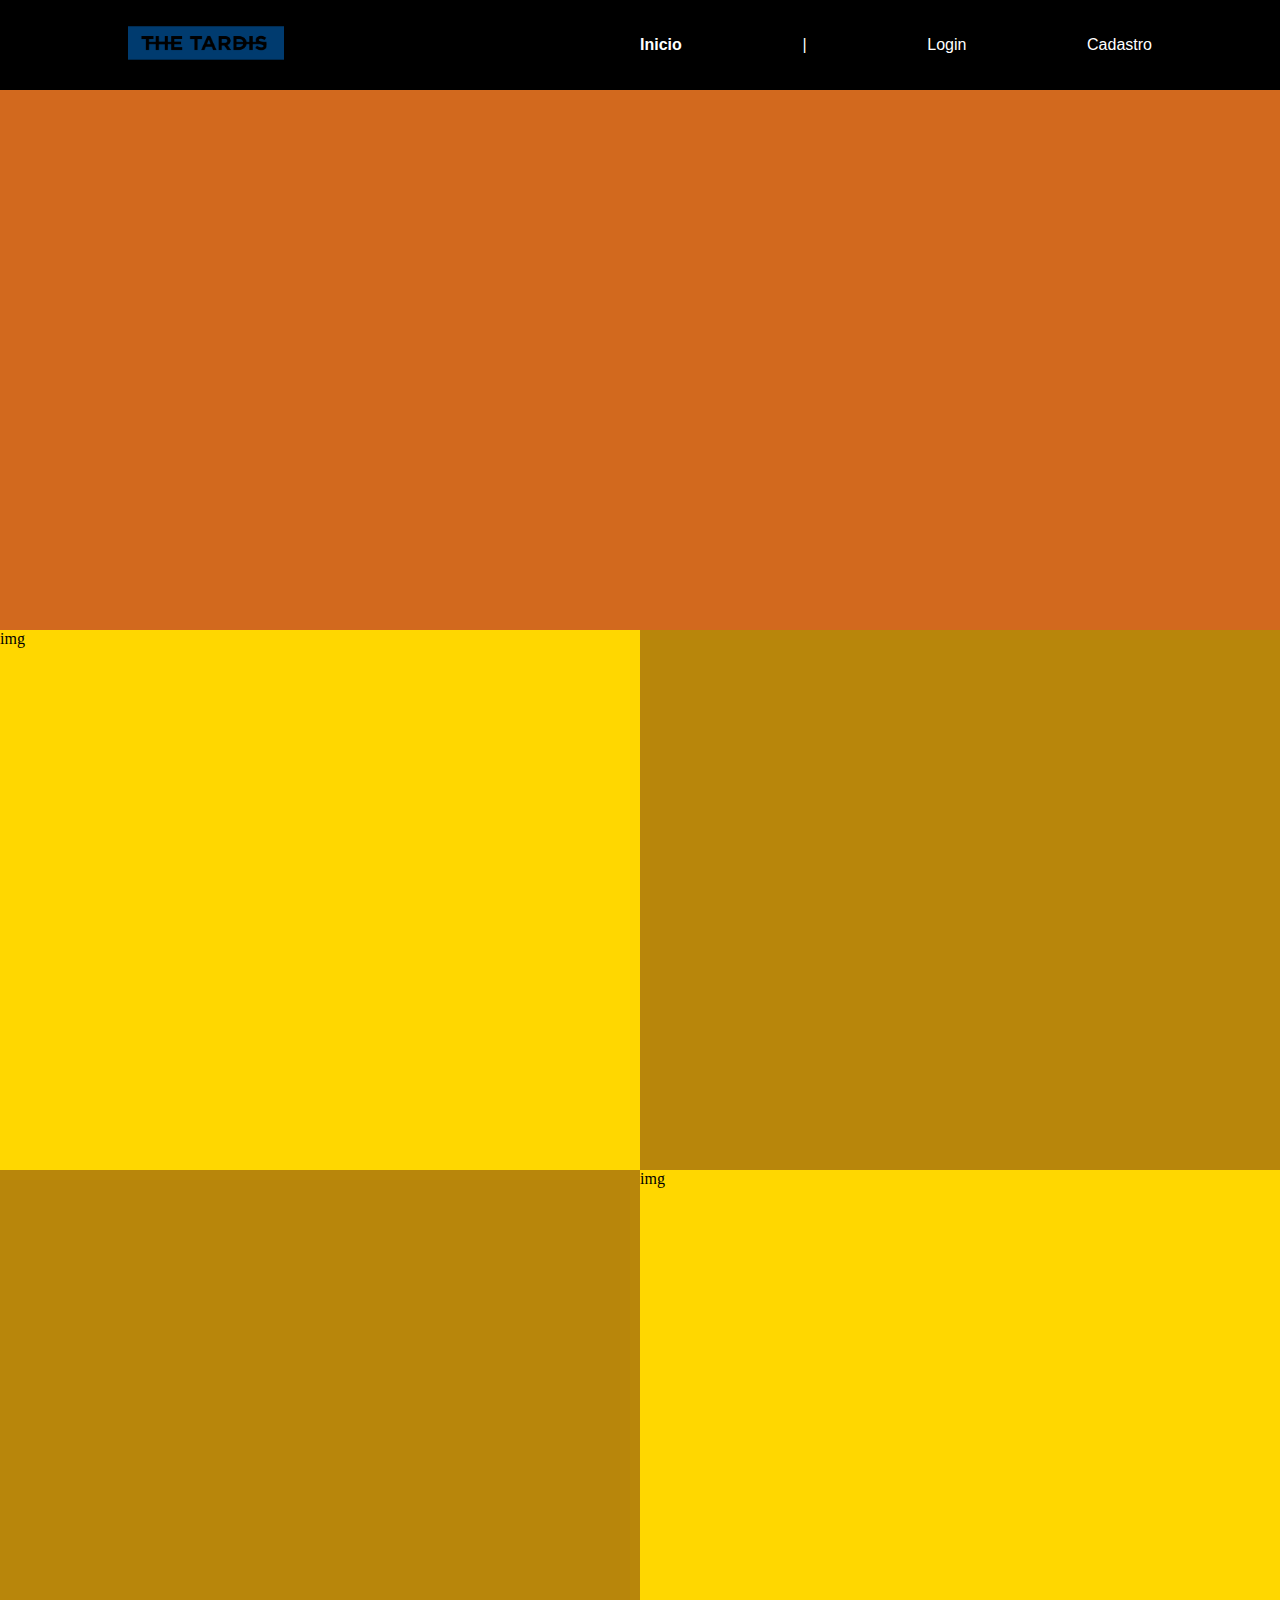
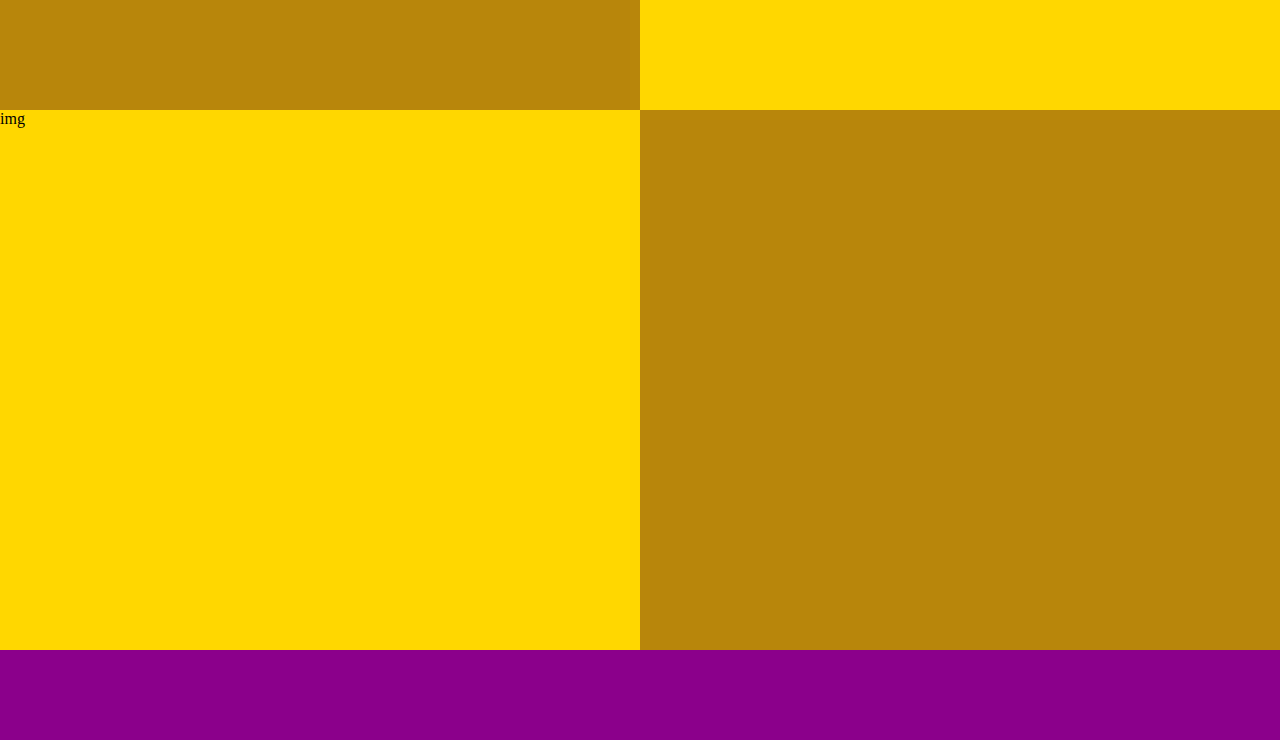
==== index.html @ 59e6b90a "css e sem conteudo no site" ====
<!DOCTYPE html>
<html lang="en">
<head>
    <meta charset="UTF-8">
    <meta http-equiv="X-UA-Compatible" content="IE=edge">
    <meta name="viewport" content="width=device-width, initial-scale=1.0">
    <link rel="stylesheet" href="css/style.css">
    <title>Pagina principal</title>
</head>
<body>
    <div class="header">
        <div class="container">
            <img src="/logo/logo.png">
            <ul class="nav_bar">
                <li class="ativo"><a href="index.html">Inicio</a></li>
                
                <li>|</li>

                <li><a href="login.html"> Login</a></li>

                <li><a href="cadastro.html">Cadastro</a></li>
            </ul>
        </div>
    </div>
    <div class="imagens"></div>
    <div class="meio">
        <div class="conteudo">img</div>
        <div class="conteudo2">img</div>
        <div class="conteudo3">img</div>
    </div>
    
    <div class="rodape"></div>
</body>
</html>
---- css/style.css ----
*{
    margin: 0;
    padding: 0;
}
.header{
    width: 100vw;
    height: 10vh;
    background-color: rgb(0, 0, 0);
    color: white;
}
.container{
    width: 80%;
    height: 100%;
    margin: auto;
}
.header .container {
    display: flex;
    justify-content: space-between;
    align-items: center;
}
.nav_bar{
    display: flex;
    flex-direction: row;
    list-style: none;
    width: 50%;
    justify-content: space-between;
    font-family: Verdana, Geneva, Tahoma, sans-serif;
}

.nav_bar .ativo{
    font-weight: bolder;
}
.nav_bar li{
    color:rgb(255, 255, 255);
    font-weight: lighter;
}
.nav_bar li a{
    text-decoration: none;
    color:rgb(255, 255, 255);
}
.imagens{
    width: 100vw;
    height: 60vh;
    background-color: chocolate;
}

.meio{
    width: 100vw;
    height: 180vh;
    background-color: darkgoldenrod;
    display: flex;
    flex-direction: column;
}
.conteudo{
    width: 50%;
    height: 50%;
    background-color: gold;
}
.conteudo2{
    width: 50%;
    height: 50%;
    background-color: gold;
    margin-left: 50%;
}
.conteudo3{
    width: 50%;
    height: 50%;
    background-color: gold;
   
}
.rodape{
    width: 100vw;
    height: 10vh;
    background-color: darkmagenta;
}
div img{
    width: 156px;
    height: 106px;
    margin-top: 2px;
}
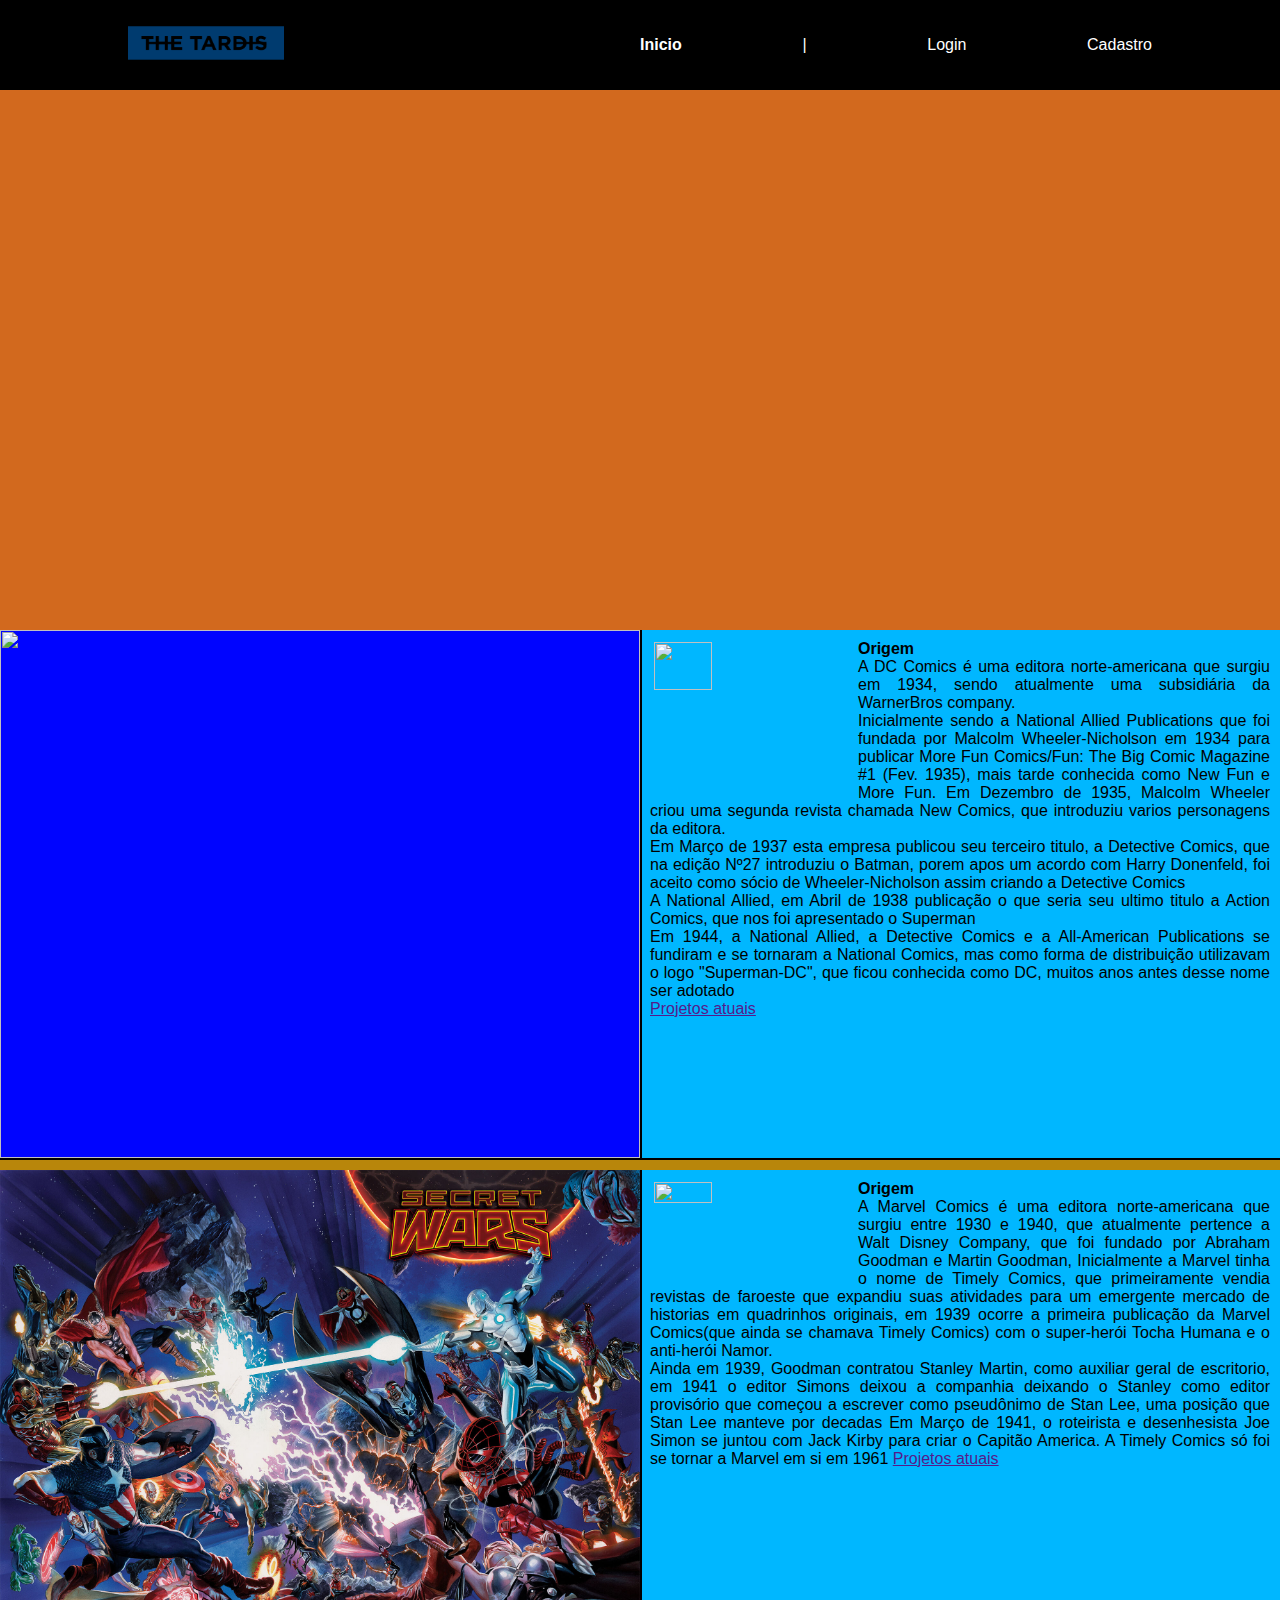
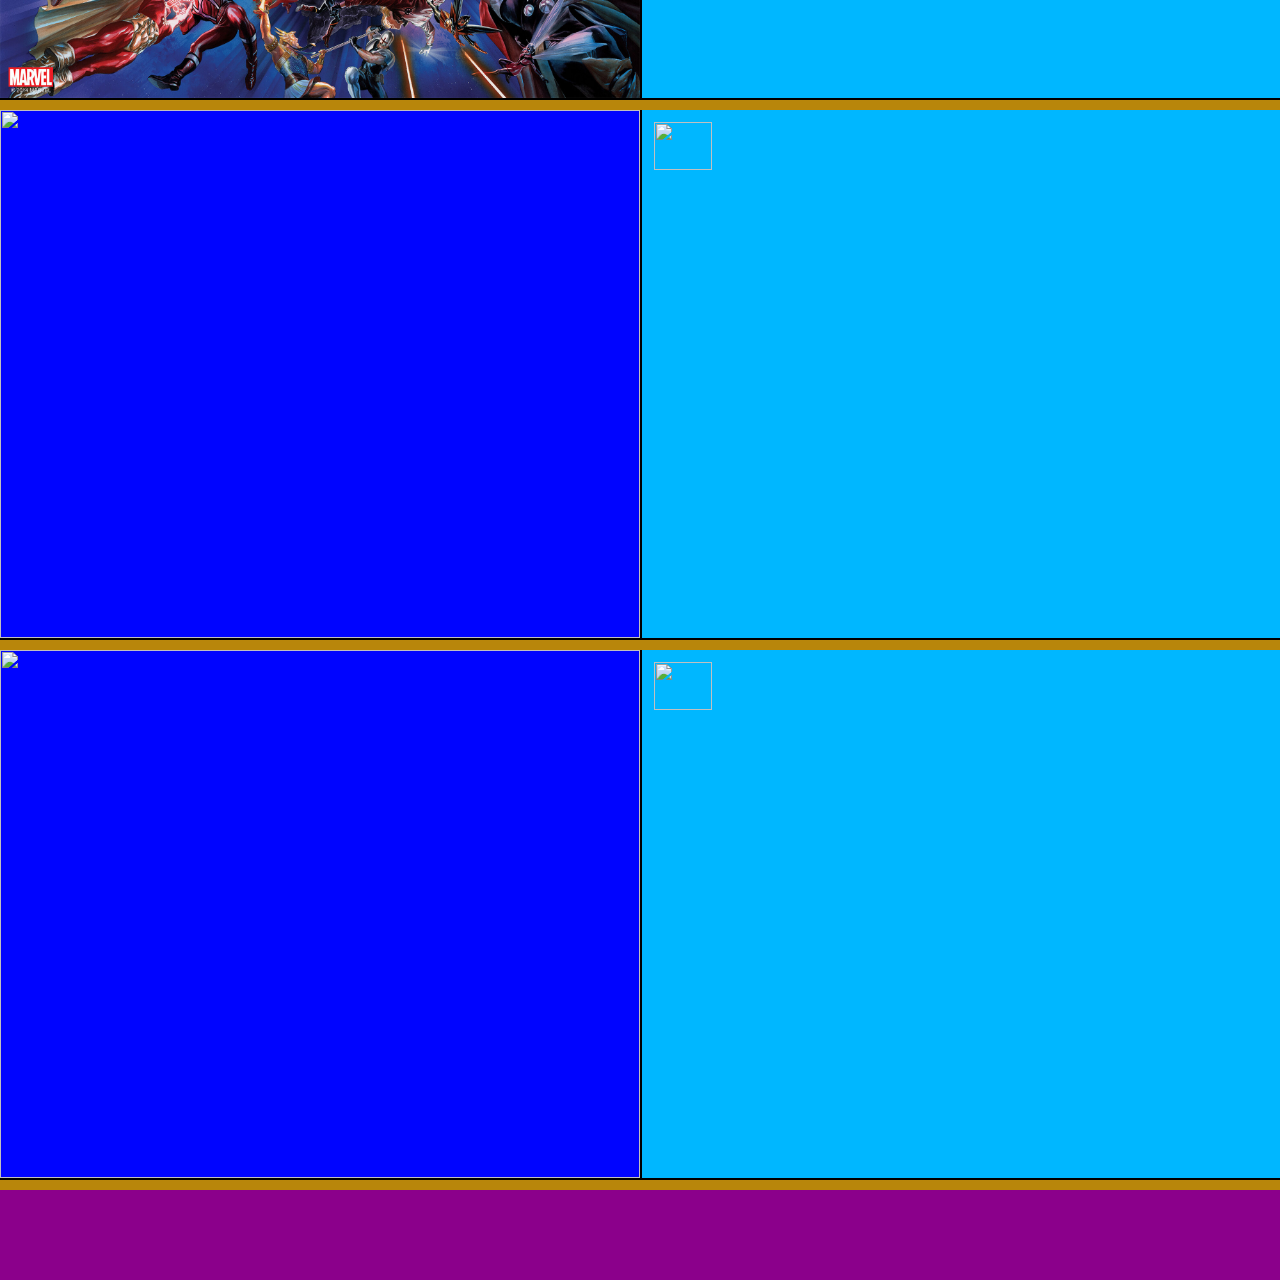
==== commit 1e289446: "Index feita" ====
--- a/index.html
+++ b/index.html
@@ -10,7 +10,7 @@
 <body>
     <div class="header">
         <div class="container">
-            <img src="/logo/logo.png">
+            <img src="/logo/logo.png" class="logo">
             <ul class="nav_bar">
                 <li class="ativo"><a href="index.html">Inicio</a></li>
                 
@@ -24,9 +24,51 @@
     </div>
     <div class="imagens"></div>
     <div class="meio">
-        <div class="conteudo">img</div>
-        <div class="conteudo2">img</div>
-        <div class="conteudo3">img</div>
+        <div class="conteudo">
+            <div class="texto"><img src="https://images8.alphacoders.com/974/974682.jpg" class="dc"></div>
+            <div class="imagem"><img src="https://i.pinimg.com/originals/b4/bc/dd/b4bcddfbdc97b2820537435676d51c06.jpg" class="dc_logo">
+                <div class="texto_dc"><b>Origem</b><br>
+                A DC Comics é uma editora norte-americana que surgiu em 1934, sendo atualmente uma subsidiária da WarnerBros company.<br>
+                Inicialmente sendo a National Allied Publications que foi fundada por Malcolm Wheeler-Nicholson em 
+                1934 para publicar More Fun Comics/Fun: The Big Comic Magazine #1 (Fev. 1935), mais tarde conhecida como New Fun e More Fun.
+                Em Dezembro de 1935, Malcolm Wheeler criou uma segunda revista chamada New Comics, que introduziu varios personagens da editora.<br>
+                Em Março de 1937 esta empresa publicou seu terceiro titulo, a Detective Comics, que na edição Nº27 introduziu o Batman, porem 
+                apos um acordo com Harry Donenfeld, foi aceito como sócio de Wheeler-Nicholson assim criando a Detective Comics<br>
+                A National Allied, em Abril de 1938 publicação o que seria seu ultimo titulo a Action Comics, que nos foi apresentado o Superman<br>
+                Em 1944, a National Allied, a Detective Comics e a All-American Publications se fundiram e se tornaram a National Comics,
+                mas como forma de distribuição utilizavam o logo "Superman-DC", que ficou conhecida como DC, muitos anos antes desse 
+                nome ser adotado<br>
+                <a href=""> Projetos atuais</a>
+                </div>
+            </div>
+        </div>
+        <div class="conteudo">
+            <div class="texto"><img src="logo/Secret_Wars_001.jpg" class="dc"></div>
+            <div class="imagem"><img src="https://upload.wikimedia.org/wikipedia/commons/thumb/b/b9/Marvel_Logo.svg/800px-Marvel_Logo.svg.png" class="marvel_logo"> 
+            <div class="texto_dc"><b>Origem</b><br>
+                A Marvel Comics é uma editora norte-americana que surgiu entre 1930 e 1940, que atualmente pertence a Walt Disney Company, que foi fundado por Abraham Goodman e Martin Goodman,
+                Inicialmente a Marvel tinha o nome de Timely Comics, que primeiramente vendia revistas de faroeste que expandiu suas atividades
+                para um emergente mercado de historias em quadrinhos originais,
+                em 1939 ocorre a primeira publicação da Marvel Comics(que ainda se chamava Timely Comics) com o super-herói Tocha Humana e o 
+                anti-herói Namor.<br>
+                Ainda em 1939, Goodman contratou Stanley Martin, como auxiliar geral de escritorio, em 1941 o editor Simons deixou a companhia
+                deixando o Stanley como editor provisório que começou a escrever como pseudônimo de Stan Lee, uma posição que Stan Lee manteve
+                por decadas
+                Em Março de 1941, o roteirista e desenhesista Joe Simon se juntou com Jack Kirby para criar o Capitão America.
+                A Timely Comics só foi se tornar a Marvel em si em 1961
+                <a href=""> Projetos atuais</a>
+            </div>
+            </div>
+        </div>
+        <div class="conteudo">
+            <div class="texto"><img src="https://images8.alphacoders.com/974/974682.jpg" class="dc"></div>
+            <div class="imagem"><img src="https://i.pinimg.com/originals/b4/bc/dd/b4bcddfbdc97b2820537435676d51c06.jpg" class="dc_logo"> </div>
+        </div>
+        <div class="conteudo">
+            <div class="texto"><img src="https://images8.alphacoders.com/974/974682.jpg" class="dc"></div>
+            <div class="imagem"><img src="https://i.pinimg.com/originals/b4/bc/dd/b4bcddfbdc97b2820537435676d51c06.jpg" class="dc_logo"> </div>
+        </div>
+        
     </div>
     
     <div class="rodape"></div>
--- a/css/style.css
+++ b/css/style.css
@@ -1,6 +1,7 @@
 *{
     margin: 0;
     padding: 0;
+    font-family: Verdana, Geneva, Tahoma, sans-serif;
 }
 .header{
     width: 100vw;
@@ -25,6 +26,7 @@
     width: 50%;
     justify-content: space-between;
     font-family: Verdana, Geneva, Tahoma, sans-serif;
+    
 }
 
 .nav_bar .ativo{
@@ -46,36 +48,69 @@
 
 .meio{
     width: 100vw;
-    height: 180vh;
+    height: 240vh;
     background-color: darkgoldenrod;
     display: flex;
     flex-direction: column;
 }
 .conteudo{
+    width: 100%;
+    height: 25%;
+    border-bottom: 2px solid black;
+    margin-bottom: 10px;
+    
+}
+.imagem{
     width: 50%;
-    height: 50%;
-    background-color: gold;
+    height: 100%;
+    background-color: rgb(0, 183, 255);
+    margin-left: 50%;
+
 }
-.conteudo2{
+.texto{
     width: 50%;
-    height: 50%;
-    background-color: gold;
-    margin-left: 50%;
-}
-.conteudo3{
-    width: 50%;
-    height: 50%;
-    background-color: gold;
-   
+    height: 100%;
+    background-color: rgb(0, 4, 255);
+    border-right: 2px solid black;
+    float: left;
 }
 .rodape{
     width: 100vw;
     height: 10vh;
     background-color: darkmagenta;
 }
-div img{
+.logo{
     width: 156px;
     height: 106px;
     margin-top: 2px;
 }
+.dc{
+    width: 100%;
+    height: 100%;
 
+}
+.dc_logo{
+    width: 30%;
+    height: 30%;
+    padding-left: 12px;
+    padding-top: 12px;
+    float: left;
+    margin-right: 12px;
+}
+.marvel_logo{
+    width: 30%;
+    height: 20%;
+    padding-left: 12px;
+    padding-top: 12px;
+    float: left;
+    margin-right: 12px;
+}
+
+.texto_dc{
+    
+    padding-top: 10px;
+    padding-right: 10px;
+    padding-left: 10px;
+    text-align: justify;
+
+}
